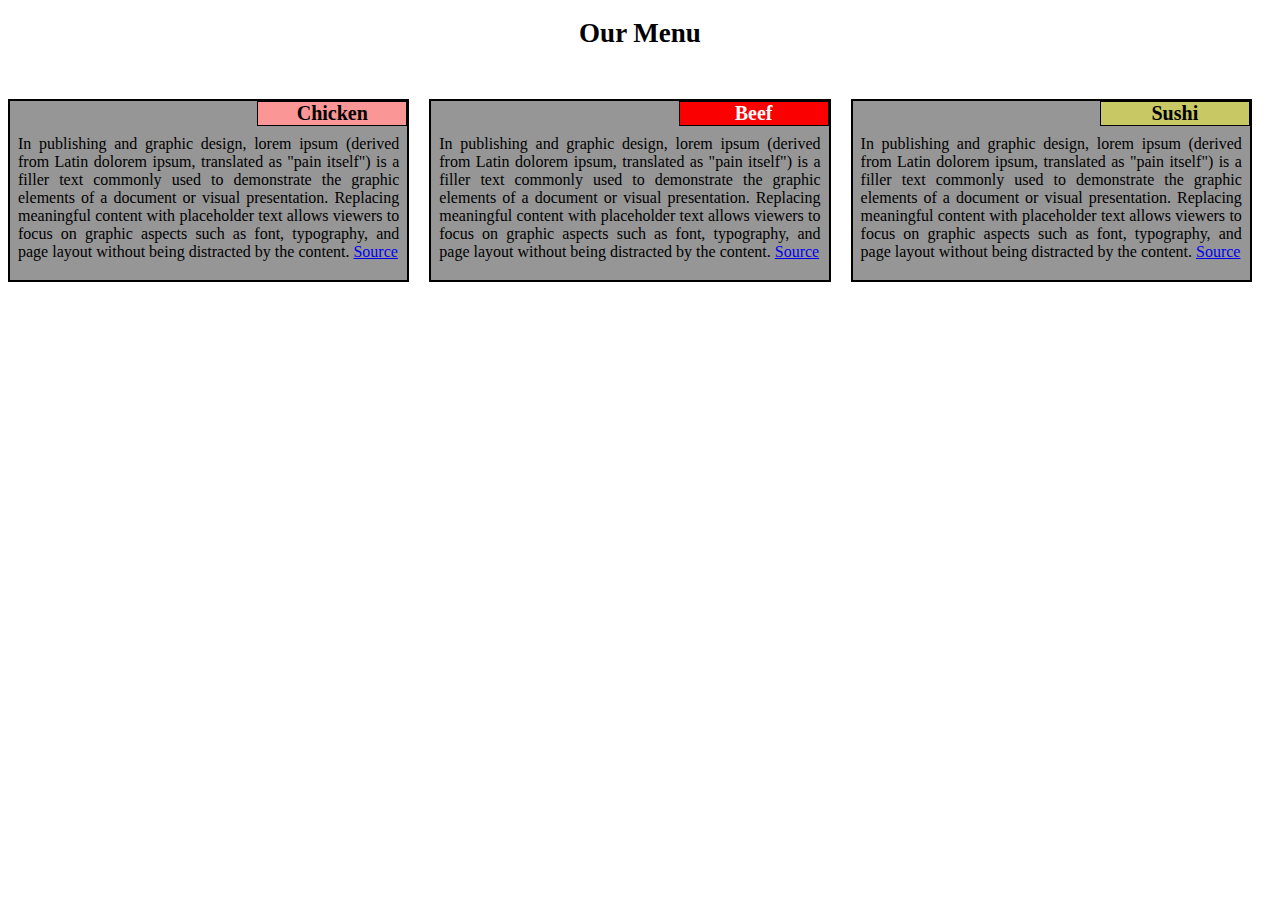
==== site/index.html @ 9e135bdc "Update index.html" ====
<!doctype html>
<html>
<head>
<link rel="stylesheet" href="style.css">
<meta charset="utf-8">
<meta name='viewport' content='width=device-width, initial-scale=1'>
<title>Module 2 solution</title>
</head>
<body>
<h1>Our Menu</h1>
<div class='row'>
	<div class='col-lg-4 col-md-6 sx-12'>
		<div class='section'>
			<span id='nr1'>Chicken</span>
				<p>In publishing and graphic design, lorem ipsum (derived from Latin dolorem ipsum, translated as "pain itself") is a filler text commonly used to demonstrate the graphic elements of a document or visual presentation. Replacing meaningful content with placeholder text allows viewers to focus on graphic aspects such as font, typography, and page layout without being distracted by the content. <a href='https://en.wikipedia.org/wiki/Lorem_ipsum' target='blank' title='Source'>Source</a></p>
		</div>
	</div>
	<div class='col-lg-4 col-md-6 sx-12'>
		<div class='section'>
			<span id='nr2'>Beef</span>
				<p>In publishing and graphic design, lorem ipsum (derived from Latin dolorem ipsum, translated as "pain itself") is a filler text commonly used to demonstrate the graphic elements of a document or visual presentation. Replacing meaningful content with placeholder text allows viewers to focus on graphic aspects such as font, typography, and page layout without being distracted by the content. <a href='https://en.wikipedia.org/wiki/Lorem_ipsum' target='blank' title='Source'>Source</a></p>
		</div>
	</div>
	<div class='col-lg-4 col-md-12 sx-12'>
		<div class='section'>
			<span id='nr3'>Sushi</span>
				<p>In publishing and graphic design, lorem ipsum (derived from Latin dolorem ipsum, translated as "pain itself") is a filler text commonly used to demonstrate the graphic elements of a document or visual presentation. Replacing meaningful content with placeholder text allows viewers to focus on graphic aspects such as font, typography, and page layout without being distracted by the content. <a href='https://en.wikipedia.org/wiki/Lorem_ipsum' target='blank' title='Source'>Source</a></p>
		</div>
	</div>
</div>
</body>
</html>
---- site/style.css ----
* {
  box-sizing: border-box;
}

h1 {
	font-size: 27px;
	font-family: Georgia serif;
	text-align: center;
	color: rgb(0, 0, 0);
	margin-bottom: 30px;
}

p {
	padding: 15px 5px 0px 5px;
	font-family: Georgia sans-serif;
	font-size: 16px;
	position: relative;
}

.section { 
	background-color: rgb(150, 150, 150);
   	border: 2px solid black;
   	margin-top: 20px; 
   	margin-right: 20px; 
   	padding: 3px;
   	text-align: justify;
   	position: relative;
 }

span {
	font-size: 20px;
	width: 150px;
	border: 1px solid black;
	font-weight: bold;
	text-align: center;
	float: right; top :0; right: 0; margin: 0;
	position: absolute;
}
#nr1 {
	background-color: rgb(250, 150, 150);
	color: rgb(0, 0, 0);
}
#nr2 {
	background-color: rgb(250, 0, 0);
	color: rgb(250, 250, 250);
}
#nr3 {
	background-color: rgb(200, 200, 100);
	color: rgb(0, 0, 0);
}
}

.row {
	width: 100%;
}

/* Desktop PC view */

@media (min-width: 992px) {
 
  .col-lg-4 {
    width: 33.33%;
    float: left;
	}
}

/* Tablet PC view */
@media (min-width: 768px) and (max-width: 991px) {
 
  .col-md-6 {
    width: 50%;
    float: left;
  }
  .col-md-12 {
    width: 100%;
    float: left;
  }
}
/* Cell phone view */
@media (max-width: 767px)  {
  
  .col-sx-12 {
  	float: left;
    width: 100%;
  }
}
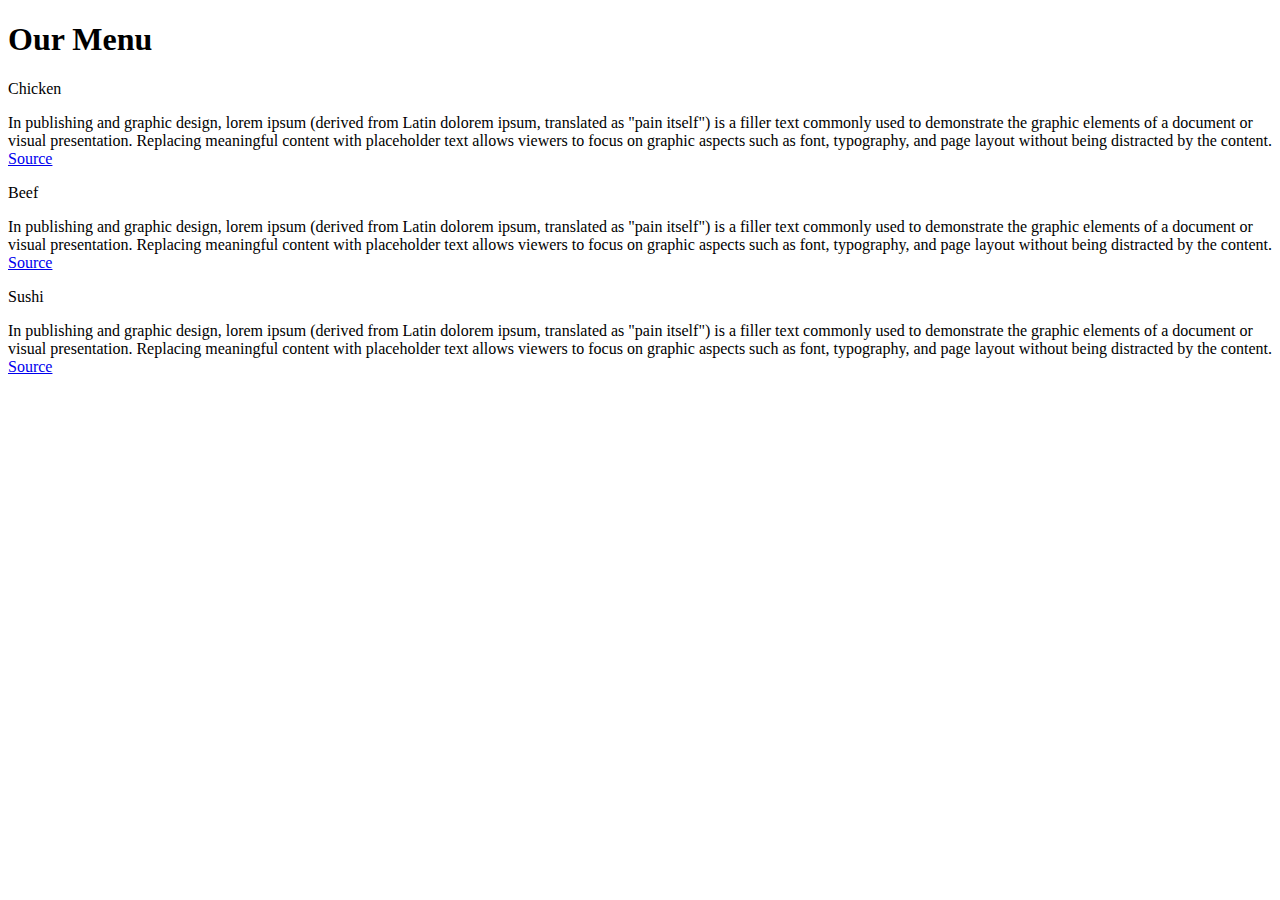
==== commit d6806be4: "Update index.html" ====
--- a/site/index.html
+++ b/site/index.html
@@ -1,7 +1,7 @@
 <!doctype html>
 <html>
 <head>
-<link rel="stylesheet" href="style.css">
+<link rel="stylesheet" href="WebDev/style.css" type="text/css">
 <meta charset="utf-8">
 <meta name='viewport' content='width=device-width, initial-scale=1'>
 <title>Module 2 solution</title>
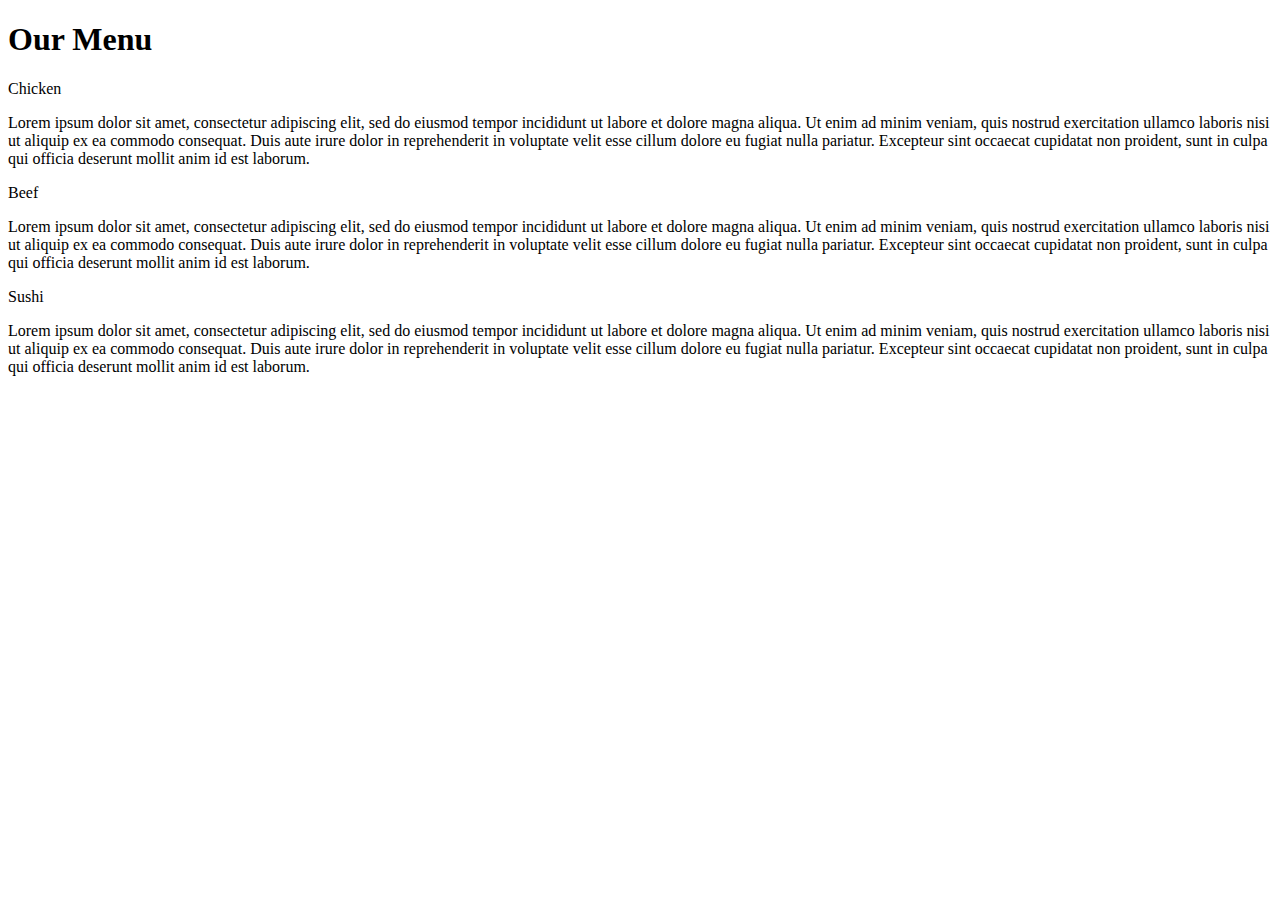
==== commit a0dc5ae8: "Update index.html" ====
--- a/site/index.html
+++ b/site/index.html
@@ -1,32 +1,50 @@
 <!doctype html>
+
 <html>
+
 <head>
-<link rel="stylesheet" href="WebDev/style.css" type="text/css">
+
+<link rel="stylesheet" href="site/style.css" type="text/css">
+
 <meta charset="utf-8">
+
 <meta name='viewport' content='width=device-width, initial-scale=1'>
-<title>Module 2 solution</title>
+
+<meta name="author" content="Miguel Bernardo">
+
+<title>Module 2 - Coding Assignment Resolution</title>
+
 </head>
+
+
 <body>
+
 <h1>Our Menu</h1>
+
 <div class='row'>
+
 	<div class='col-lg-4 col-md-6 sx-12'>
 		<div class='section'>
-			<span id='nr1'>Chicken</span>
-				<p>In publishing and graphic design, lorem ipsum (derived from Latin dolorem ipsum, translated as "pain itself") is a filler text commonly used to demonstrate the graphic elements of a document or visual presentation. Replacing meaningful content with placeholder text allows viewers to focus on graphic aspects such as font, typography, and page layout without being distracted by the content. <a href='https://en.wikipedia.org/wiki/Lorem_ipsum' target='blank' title='Source'>Source</a></p>
+			<span id='one'>Chicken</span>
+				<p>Lorem ipsum dolor sit amet, consectetur adipiscing elit, sed do eiusmod tempor incididunt ut labore et dolore magna aliqua. Ut enim ad minim veniam, quis nostrud exercitation ullamco laboris nisi ut aliquip ex ea commodo consequat. Duis aute irure dolor in reprehenderit in voluptate velit esse cillum dolore eu fugiat nulla pariatur. Excepteur sint occaecat cupidatat non proident, sunt in culpa qui officia deserunt mollit anim id est laborum.</p>
 		</div>
 	</div>
+	
 	<div class='col-lg-4 col-md-6 sx-12'>
 		<div class='section'>
-			<span id='nr2'>Beef</span>
-				<p>In publishing and graphic design, lorem ipsum (derived from Latin dolorem ipsum, translated as "pain itself") is a filler text commonly used to demonstrate the graphic elements of a document or visual presentation. Replacing meaningful content with placeholder text allows viewers to focus on graphic aspects such as font, typography, and page layout without being distracted by the content. <a href='https://en.wikipedia.org/wiki/Lorem_ipsum' target='blank' title='Source'>Source</a></p>
+			<span id='two'>Beef</span>
+				<p>Lorem ipsum dolor sit amet, consectetur adipiscing elit, sed do eiusmod tempor incididunt ut labore et dolore magna aliqua. Ut enim ad minim veniam, quis nostrud exercitation ullamco laboris nisi ut aliquip ex ea commodo consequat. Duis aute irure dolor in reprehenderit in voluptate velit esse cillum dolore eu fugiat nulla pariatur. Excepteur sint occaecat cupidatat non proident, sunt in culpa qui officia deserunt mollit anim id est laborum.</p>
 		</div>
 	</div>
+	
 	<div class='col-lg-4 col-md-12 sx-12'>
 		<div class='section'>
-			<span id='nr3'>Sushi</span>
-				<p>In publishing and graphic design, lorem ipsum (derived from Latin dolorem ipsum, translated as "pain itself") is a filler text commonly used to demonstrate the graphic elements of a document or visual presentation. Replacing meaningful content with placeholder text allows viewers to focus on graphic aspects such as font, typography, and page layout without being distracted by the content. <a href='https://en.wikipedia.org/wiki/Lorem_ipsum' target='blank' title='Source'>Source</a></p>
+			<span id='three'>Sushi</span>
+				<p>Lorem ipsum dolor sit amet, consectetur adipiscing elit, sed do eiusmod tempor incididunt ut labore et dolore magna aliqua. Ut enim ad minim veniam, quis nostrud exercitation ullamco laboris nisi ut aliquip ex ea commodo consequat. Duis aute irure dolor in reprehenderit in voluptate velit esse cillum dolore eu fugiat nulla pariatur. Excepteur sint occaecat cupidatat non proident, sunt in culpa qui officia deserunt mollit anim id est laborum.</p>
 		</div>
 	</div>
+	
 </div>
 </body>
 </html>
+
